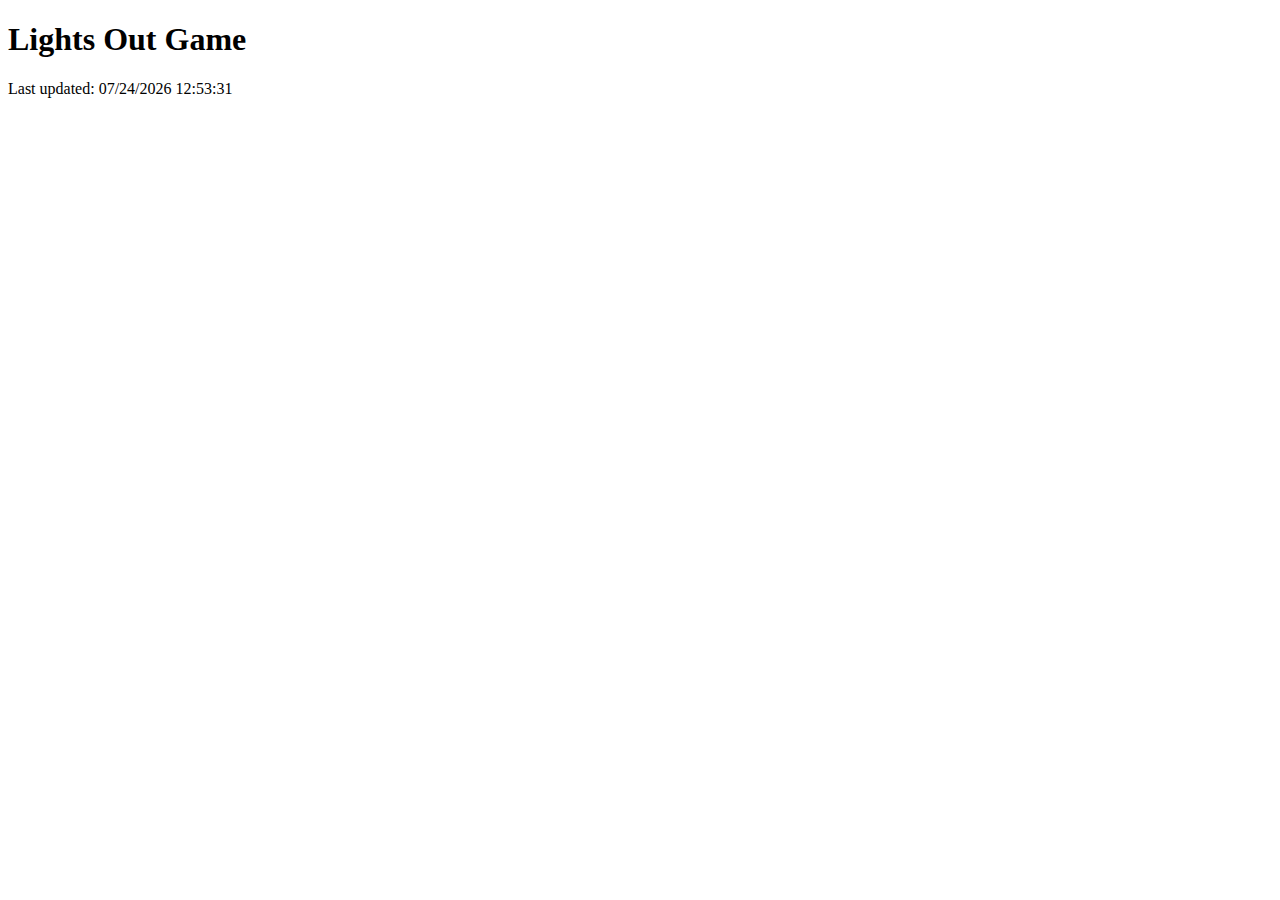
==== final/index.html @ 97876422 "Create index.html" ====
<!DOCTYPE html>
<html lang="en">
<head>
    <meta charset="UTF-8">
    <meta name="viewport" content="width=device-width, initial-scale=1.0">
    <title>Lights Out Game</title>
    <link rel="stylesheet" href="styles.css">
</head>
<body>
    <h1>Lights Out Game</h1>
    <div id="game-board"></div>
    <footer>
        <p>Last updated: <span id="lastModified"></span></p>
        <script>
            var x = document.lastModified;
            document.getElementById('lastModified').textContent = x;
        </script>
    </footer>
    <script src="script.js"></script>
</body>
</html>
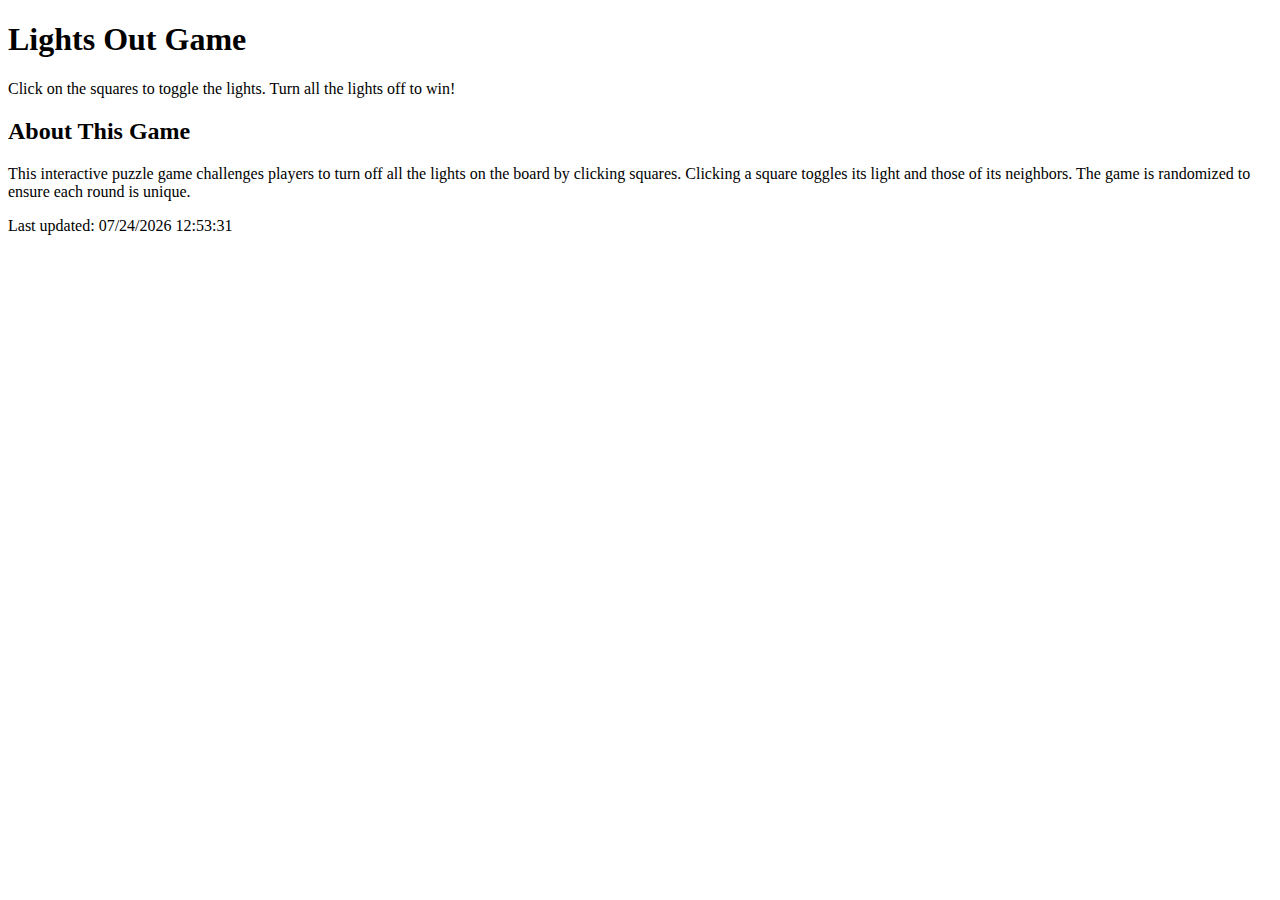
==== commit 6bf8444a: "Create index.html" ====
--- a/final/index.html
+++ b/final/index.html
@@ -8,14 +8,27 @@
 </head>
 <body>
     <h1>Lights Out Game</h1>
+    <p>Click on the squares to toggle the lights. Turn all the lights off to win!</p>
     <div id="game-board"></div>
+
+    <!-- Addendum Section -->
+    <section id="addendum">
+        <h2>About This Game</h2>
+        <p>
+            This interactive puzzle game challenges players to turn off all the lights on the board by clicking squares. 
+            Clicking a square toggles its light and those of its neighbors. The game is randomized to ensure each round is unique.
+        </p>
+    </section>
+
     <footer>
-        <p>Last updated: <span id="lastModified"></span></p>
-        <script>
-            var x = document.lastModified;
-            document.getElementById('lastModified').textContent = x;
-        </script>
+        <p>Last updated: 
+            <span id="lastModified"></span>
+        </p>
     </footer>
+
+    <script>
+        document.getElementById('lastModified').textContent = document.lastModified;
+    </script>
     <script src="script.js"></script>
 </body>
 </html>
